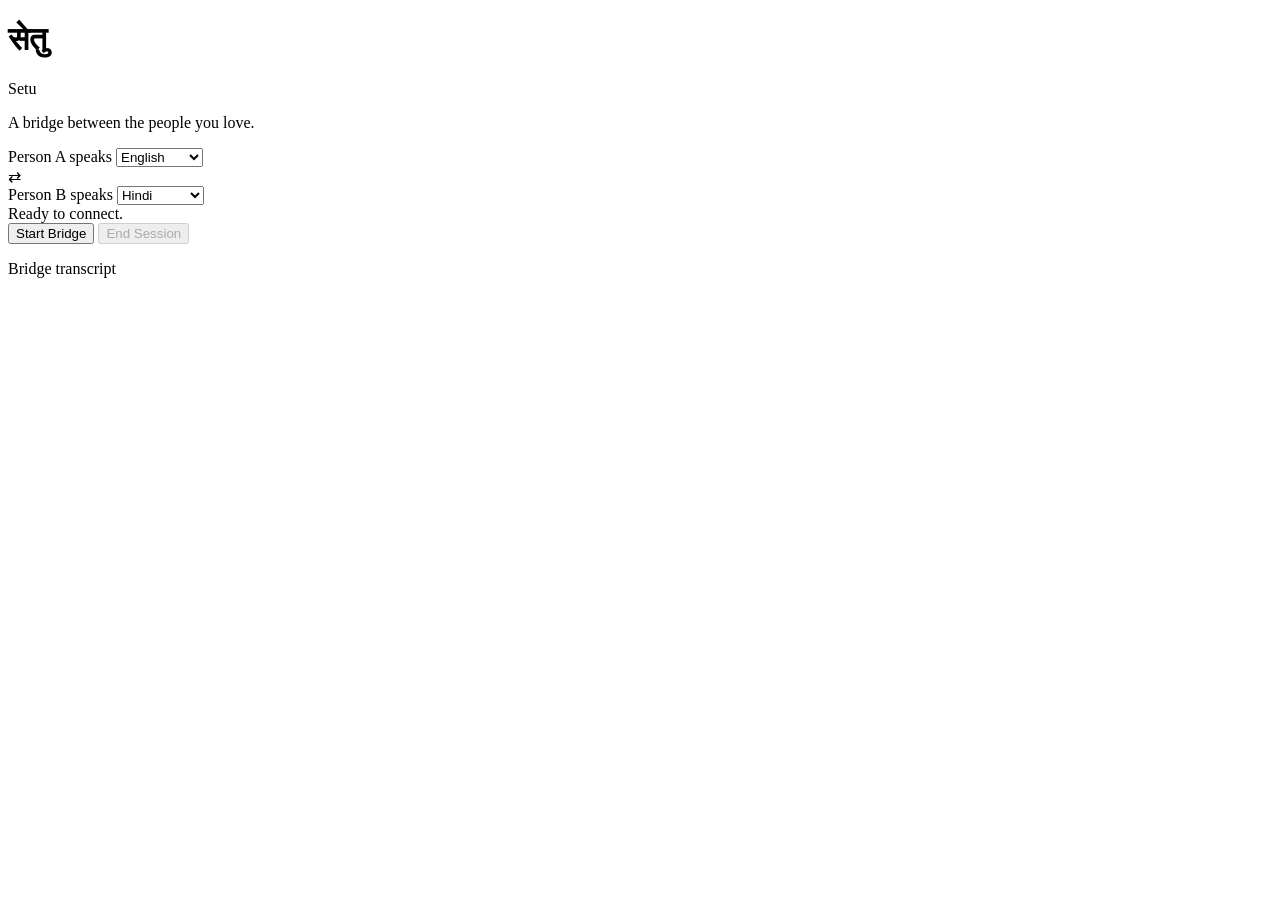
==== frontend/index.html @ 4ac37266 "Initial project setup" ====
<!--
  Author: Madhumitha Kolkar
  Date: July 11, 2026
  Description: Setu frontend — the visual face of the emotional language bridge.
               Warm, minimal, human. Not a developer tool.
-->
<!DOCTYPE html>
<html lang="en">
<head>
  <meta charset="UTF-8" />
  <meta name="viewport" content="width=device-width, initial-scale=1.0" />
  <title>Setu — A Bridge Between the People You Love</title>
  <link rel="stylesheet" href="/static/style.css" />
</head>
<body>

  <div id="app">

    <!-- Header -->
    <div id="header">
      <h1>सेतु</h1>
      <p id="subtitle">Setu</p>
      <p id="tagline">A bridge between the people you love.</p>
    </div>

    <!-- Language selector -->
    <div id="language-bar">
      <div class="lang-block">
        <label>Person A speaks</label>
        <select id="lang-a">
          <option value="Hindi">Hindi</option>
          <option value="English" selected>English</option>
          <option value="Tamil">Tamil</option>
          <option value="Telugu">Telugu</option>
          <option value="Kannada">Kannada</option>
          <option value="Bengali">Bengali</option>
          <option value="Marathi">Marathi</option>
          <option value="Gujarati">Gujarati</option>
          <option value="Punjabi">Punjabi</option>
          <option value="Malayalam">Malayalam</option>
        </select>
      </div>

      <div id="bridge-icon">⇄</div>

      <div class="lang-block">
        <label>Person B speaks</label>
        <select id="lang-b">
          <option value="Hindi" selected>Hindi</option>
          <option value="English">English</option>
          <option value="Tamil">Tamil</option>
          <option value="Telugu">Telugu</option>
          <option value="Kannada">Kannada</option>
          <option value="Bengali">Bengali</option>
          <option value="Marathi">Marathi</option>
          <option value="Gujarati">Gujarati</option>
          <option value="Punjabi">Punjabi</option>
          <option value="Malayalam">Malayalam</option>
        </select>
      </div>
    </div>

    <!-- Status indicator -->
    <div id="status-bar">
      <span id="status-dot"></span>
      <span id="status-text">Ready to connect.</span>
    </div>

    <!-- Controls -->
    <div id="controls">
      <button id="start-btn">Start Bridge</button>
      <button id="stop-btn" disabled>End Session</button>
    </div>

    <!-- Setu notices — emotional subtext overlay -->
    <div id="setu-notices" aria-live="polite">
      <!-- Populated dynamically when Setu detects emotional subtext -->
    </div>

    <!-- Transcript -->
    <div id="transcript-wrapper">
      <p id="transcript-label">Bridge transcript</p>
      <div id="transcript">
        <!-- Translation lines appear here -->
      </div>
    </div>

  </div>

  <script src="/static/app.js"></script>

</body>
</html>
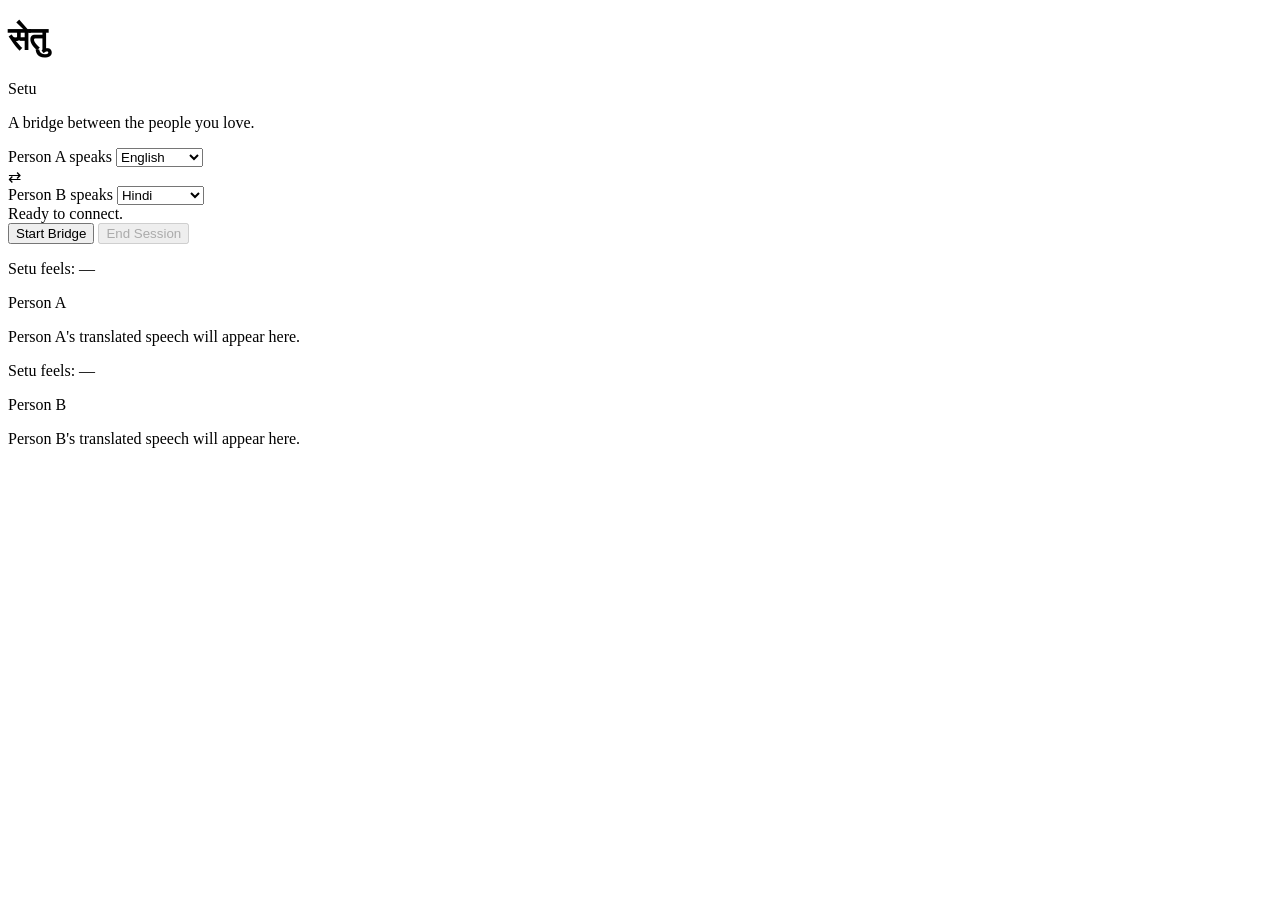
==== commit 7800404d: "Push changes" ====
--- a/frontend/index.html
+++ b/frontend/index.html
@@ -72,16 +72,21 @@
       <button id="stop-btn" disabled>End Session</button>
     </div>
 
-    <!-- Setu notices — emotional subtext overlay -->
-    <div id="setu-notices" aria-live="polite">
-      <!-- Populated dynamically when Setu detects emotional subtext -->
-    </div>
-
-    <!-- Transcript -->
-    <div id="transcript-wrapper">
-      <p id="transcript-label">Bridge transcript</p>
-      <div id="transcript">
-        <!-- Translation lines appear here -->
+    <!-- Bridge transcript — one column per person, tone banner on top of each -->
+    <div id="bridge-columns">
+      <div class="person-column">
+        <p class="person-tone" id="tone-a" aria-live="polite">Setu feels: —</p>
+        <p class="person-label" id="label-a">Person A</p>
+        <div class="person-transcript" id="transcript-a">
+          <p class="transcript-empty">Person A's translated speech will appear here.</p>
+        </div>
+      </div>
+      <div class="person-column">
+        <p class="person-tone" id="tone-b" aria-live="polite">Setu feels: —</p>
+        <p class="person-label" id="label-b">Person B</p>
+        <div class="person-transcript" id="transcript-b">
+          <p class="transcript-empty">Person B's translated speech will appear here.</p>
+        </div>
       </div>
     </div>
 
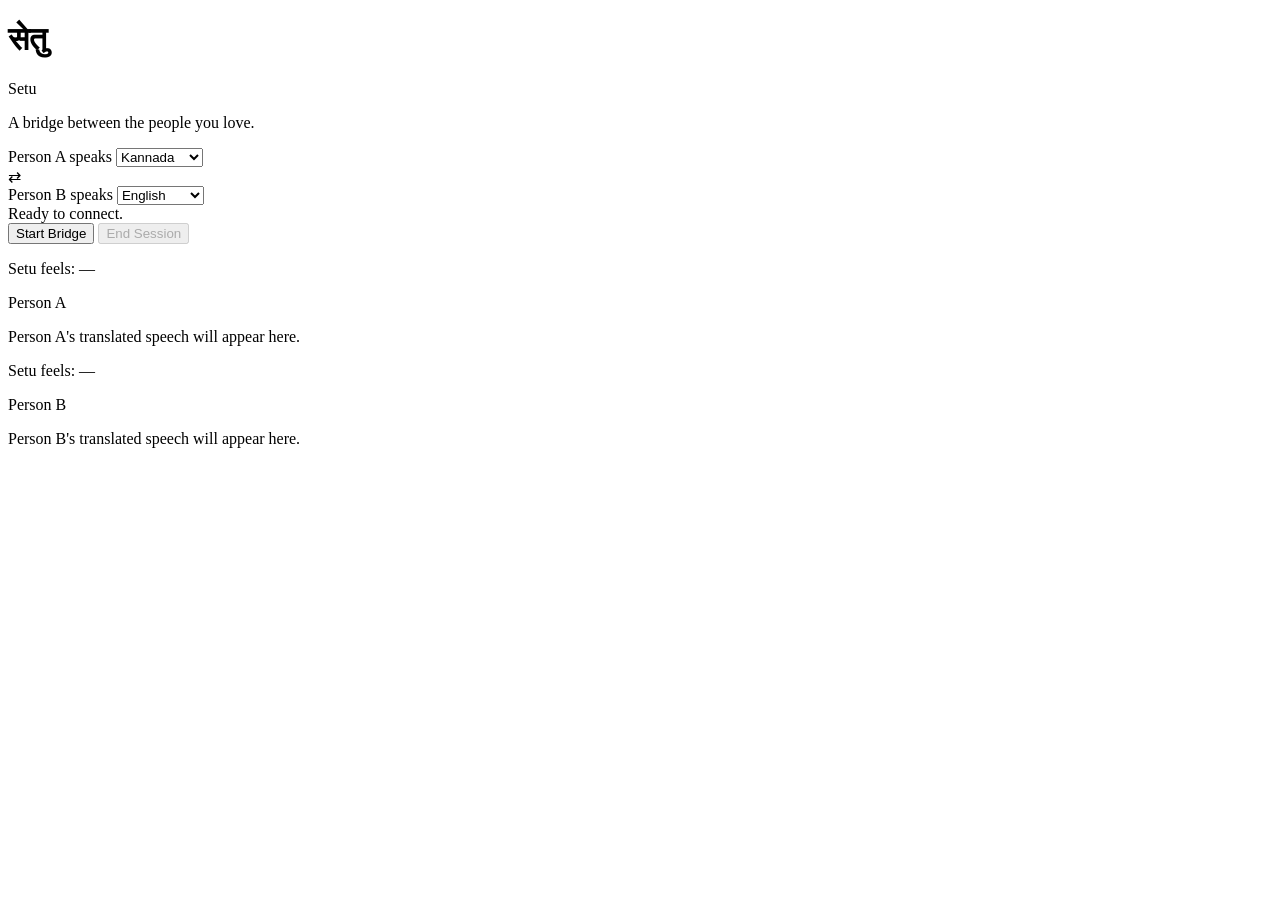
==== commit a58501e0: "Working version v1" ====
--- a/frontend/index.html
+++ b/frontend/index.html
@@ -29,10 +29,10 @@
         <label>Person A speaks</label>
         <select id="lang-a">
           <option value="Hindi">Hindi</option>
-          <option value="English" selected>English</option>
+          <option value="English">English</option>
           <option value="Tamil">Tamil</option>
           <option value="Telugu">Telugu</option>
-          <option value="Kannada">Kannada</option>
+          <option value="Kannada" selected>Kannada</option>
           <option value="Bengali">Bengali</option>
           <option value="Marathi">Marathi</option>
           <option value="Gujarati">Gujarati</option>
@@ -46,8 +46,8 @@
       <div class="lang-block">
         <label>Person B speaks</label>
         <select id="lang-b">
-          <option value="Hindi" selected>Hindi</option>
-          <option value="English">English</option>
+          <option value="Hindi">Hindi</option>
+          <option value="English" selected>English</option>
           <option value="Tamil">Tamil</option>
           <option value="Telugu">Telugu</option>
           <option value="Kannada">Kannada</option>
